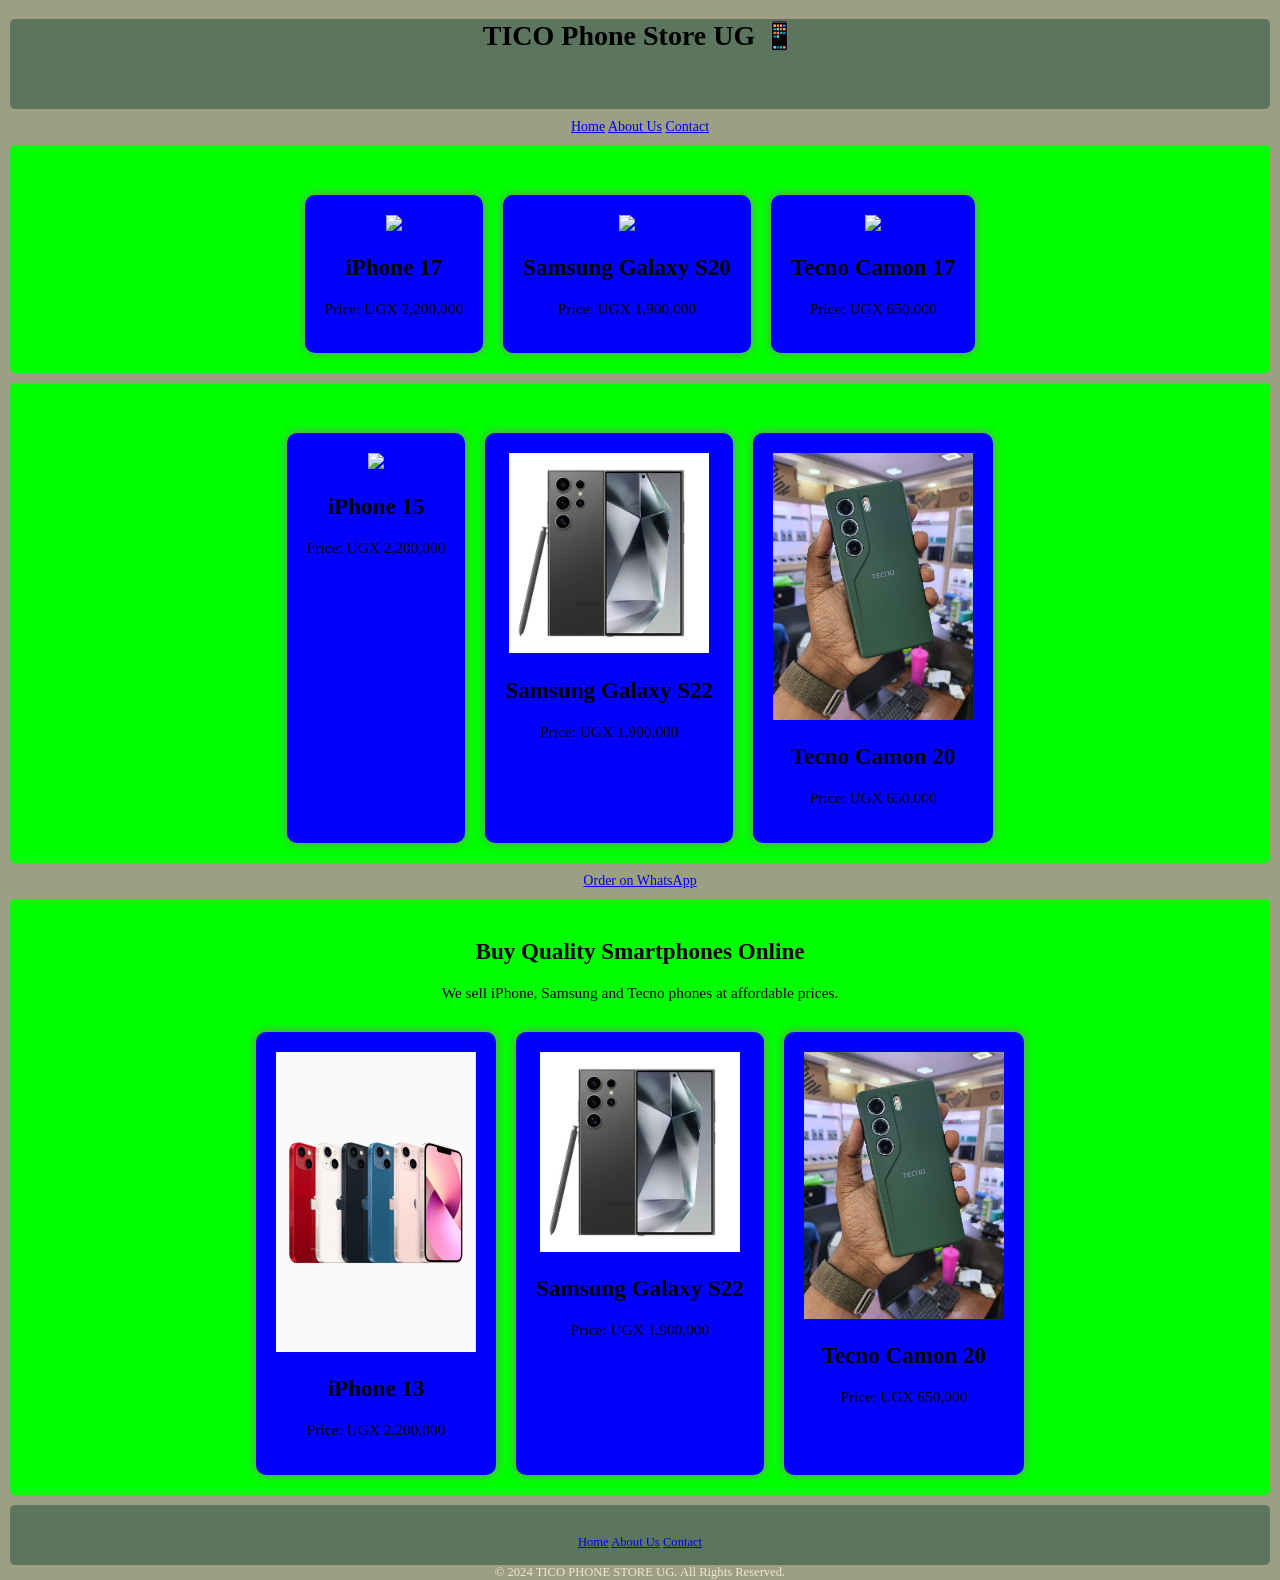
==== index.html @ aa13bdb9 "Update index.html" ====
<!DOCTYPE html>
<html>
<head>
<title>TICO Phone Store UG</title>
<link rel="stylesheet" href="style.css">
</head>

<body>

<header>
<h1>TICO Phone Store UG 📱</h1>
</header>

<div id="navbar">
<a href="index.html">Home</a>
<a href="about.html">About Us</a>
<a href="contact.html">Contact</a>
  </div>


<div class="main">
  

<section class="hero">
  


<section class="phones">

<div class="phone">
<img src="iphone.jpg">
<h2>iPhone 17</h2>
<p>Price: UGX 2,200,000</p>
</div>
<div class="phone">
<img src="sam5.jpg">

<h2>Samsung Galaxy S20</h2>
<p>Price: UGX 1,900,000</p>

</div>

<div class="phone">
<img src="tecno.jpg">
<h2>Tecno Camon 17</h2>
<p>Price: UGX 650,000</p>

</div>

</section>
  
</div>
<div class="main">
  

<section class="hero">

<section class="phones">

<div class="phone">
<img src="pin5.jpg">
<h2>iPhone 15</h2>
<p>Price: UGX 2,200,000</p>
</div>
<div class="phone">
<img src="sam.jpg">

<h2>Samsung Galaxy S22</h2>
<p>Price: UGX 1,900,000</p>

</div>

<div class="phone">
<img src="sam1.jpg">
<h2>Tecno Camon 20</h2>
<p>Price: UGX 650,000</p>

</div>

</section>
  
</div>



  
<a class="btn" href="https://wa.me/256758364442">Order on WhatsApp</a>
<div class="main">
  

<section class="hero">
  

<h2>Buy Quality Smartphones Online</h2>

<p>We sell iPhone, Samsung and Tecno phones at affordable prices.</p>

<section class="phones">

<div class="phone">
<img src="pin.jpg">
<h2>iPhone 13</h2>
<p>Price: UGX 2,200,000</p>
</div>
<div class="phone">
<img src="sam.jpg">

<h2>Samsung Galaxy S22</h2>
<p>Price: UGX 1,900,000</p>

</div>

<div class="phone">
<img src="sam1.jpg">
<h2>Tecno Camon 20</h2>
<p>Price: UGX 650,000</p>

</div>

</section>
  
</div>
</section>


<div id="footer">

<ul>

<a href="index.html">Home</a>
<a href="about.html">About Us</a>
<a href="contact.html">Contact</a>
</ul> 
&copy; 2024 TICO PHONE STORE UG. All Rights  
Reserved. 
  

</body>
</html>
---- style.css ----
body{
font-family: Arial;
background-color: #9c9f84;
  margin: 0px;
font-family: Verdana, Georgia, serif;
font-size: 14px;
text-align:center;
}

header {
background-color: #5c755e;
margin: 10px;
height: 90px;
border-radius: 5px;
}
#navbar  ul  {
padding: 5px;
list-style-type:none;
text-align: center;
background-color: #000;
margin: 10px;
border-radius: 5px; 
}
#navbar  ul  li  {
display: inline;
}

#navbar  ul  li a  {
text-decoration: none;  
font-family:Arial;
padding: .2em 1em;
color: #fff;
background-color: #000;
}

.main {
  
  background-color: #00ff00;


margin-left: 10px;
margin-right: 10px;
margin-top: 10px;
margin-bottom: 10px;
border-radius: 5px;
padding: 20px;
font-size: 110%;
}
.phones{
display:flex;
justify-content:center;
gap:20px;
margin-top:30px;
}

.phone{
background:blue;
padding:20px;
border-radius:10px;
box-shadow:0 0 10px gray;
}

.phone img{
width:200px;
}

.phone a{
display:inline-block;
margin-top:10px;
padding:10px 20px;
background:red;
color:orange;
text-decoration:none;
border-radius:5px;
}


#footer {
background-color: #5c755e;
margin: 10px;
height: 30px;
clear: both;
border-radius: 5px;
color: #efe5d0;
text-align: center;
padding: 15px;
font-size: 90%;
}
#footer  ul  {
padding: 5px;
list-style-type:none;
text-align: center; 
margin: 10px;
border-radius: 5px; 
}
#footer  ul  li  {
display: inline;
}

#footer  ul  li a  {
text-decoration: none;  
font-family:Arial;
padding: .2em 1em;
color: #efe5d0;
background-color: #5c755e;
}

#footer  ul  li a:hover  {
color: #000;
background-color: #fff;
}

footer{
margin-top:40px;
background:#000;
color:white;
padding:10px;
}
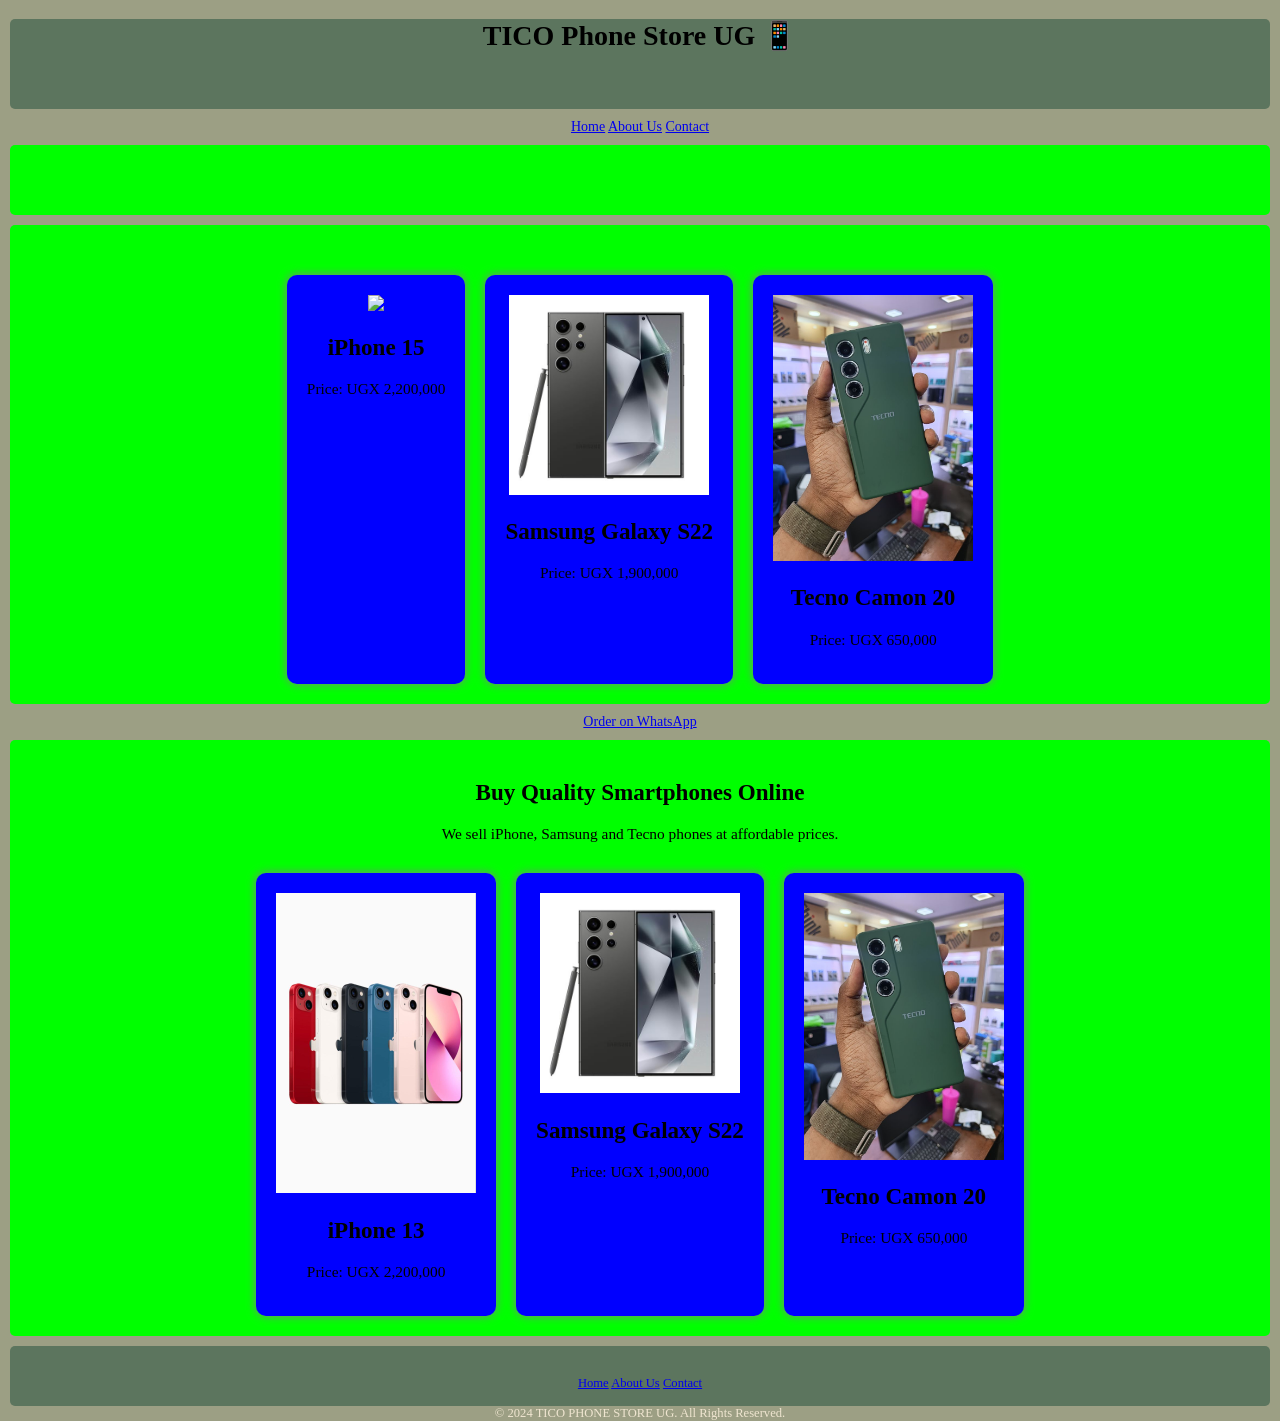
==== commit bec1553d: "Update index.html" ====
--- a/index.html
+++ b/index.html
@@ -19,31 +19,9 @@
 
 
 <div class="main">
-  
+<section class="hero">
+  <section class="phones">
 
-<section class="hero">
-  
-
-
-<section class="phones">
-
-<div class="phone">
-<img src="iphone.jpg">
-<h2>iPhone 17</h2>
-<p>Price: UGX 2,200,000</p>
-</div>
-<div class="phone">
-<img src="sam5.jpg">
-
-<h2>Samsung Galaxy S20</h2>
-<p>Price: UGX 1,900,000</p>
-
-</div>
-
-<div class="phone">
-<img src="tecno.jpg">
-<h2>Tecno Camon 17</h2>
-<p>Price: UGX 650,000</p>
 
 </div>
 
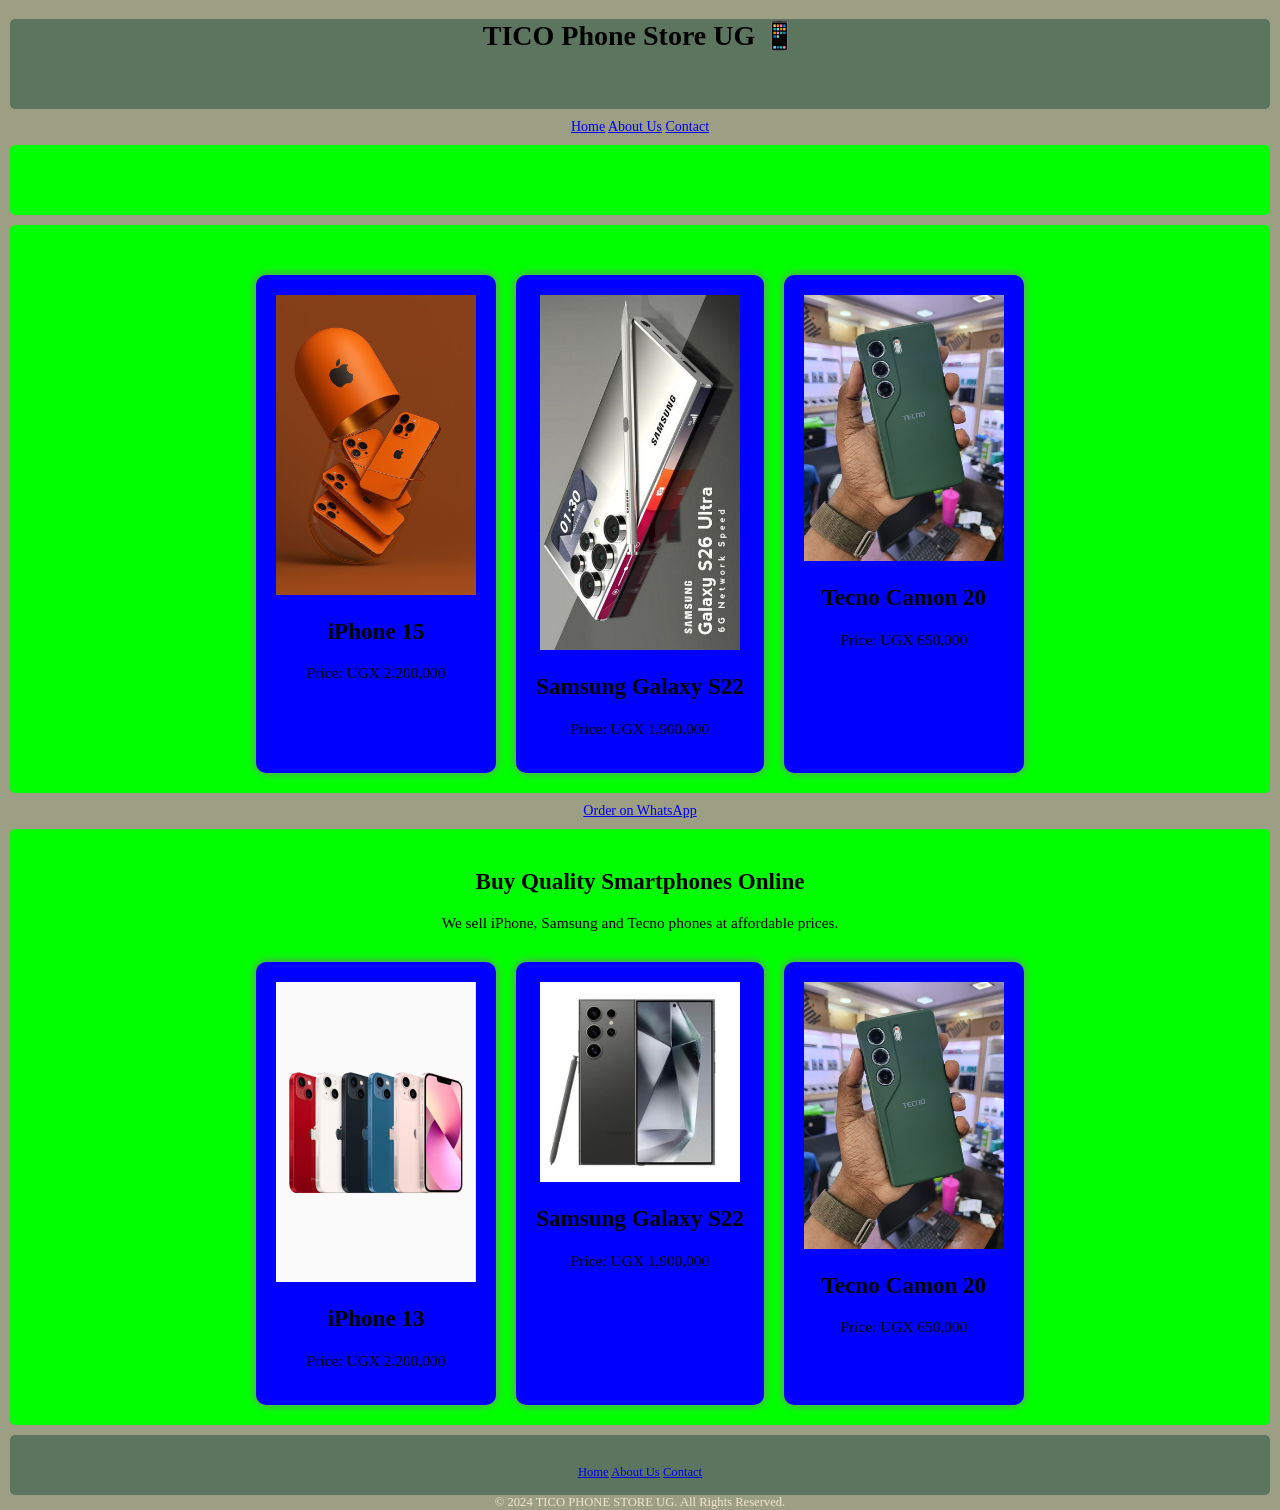
==== commit 1d07b3a4: "Update index.html" ====
--- a/index.html
+++ b/index.html
@@ -36,12 +36,12 @@
 <section class="phones">
 
 <div class="phone">
-<img src="pin5.jpg">
+<img src="phone5.jpg">
 <h2>iPhone 15</h2>
 <p>Price: UGX 2,200,000</p>
 </div>
 <div class="phone">
-<img src="sam.jpg">
+<img src="galax5.jpg">
 
 <h2>Samsung Galaxy S22</h2>
 <p>Price: UGX 1,900,000</p>
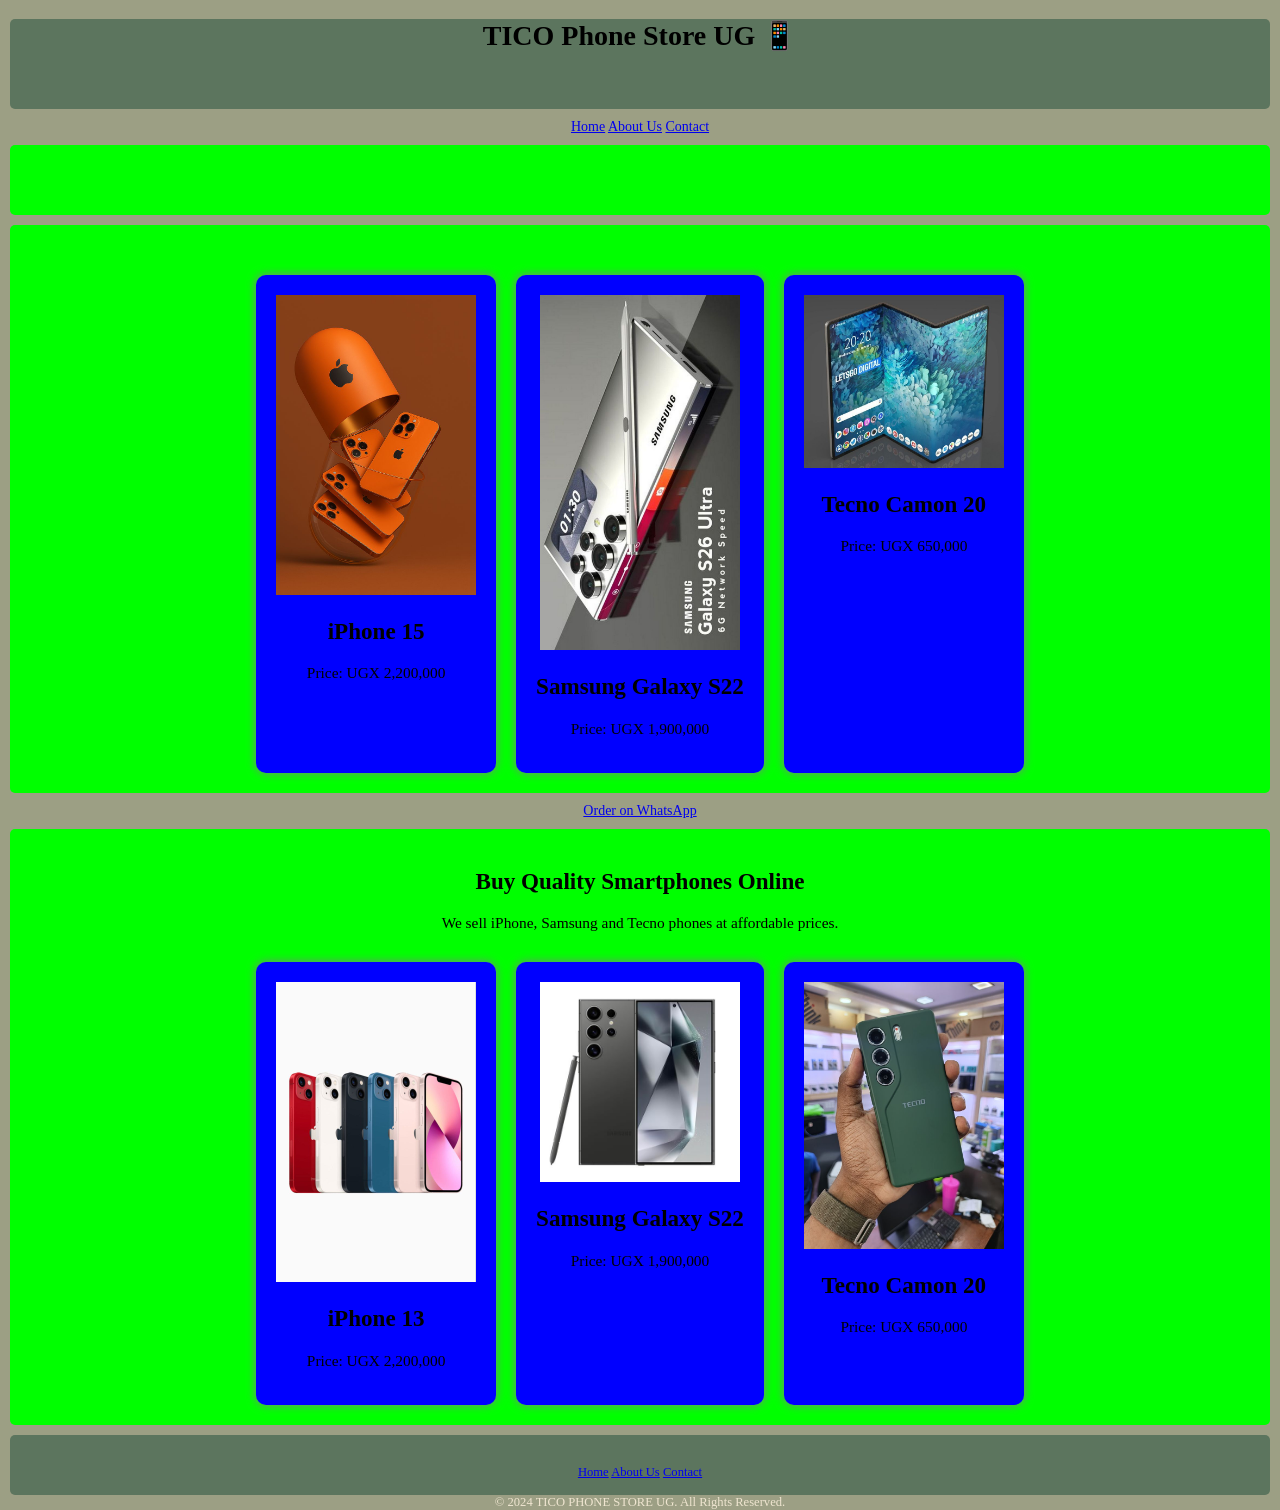
==== commit 96a1f505: "Update index.html" ====
--- a/index.html
+++ b/index.html
@@ -49,7 +49,7 @@
 </div>
 
 <div class="phone">
-<img src="sam1.jpg">
+<img src="sam6.jpg">
 <h2>Tecno Camon 20</h2>
 <p>Price: UGX 650,000</p>
 
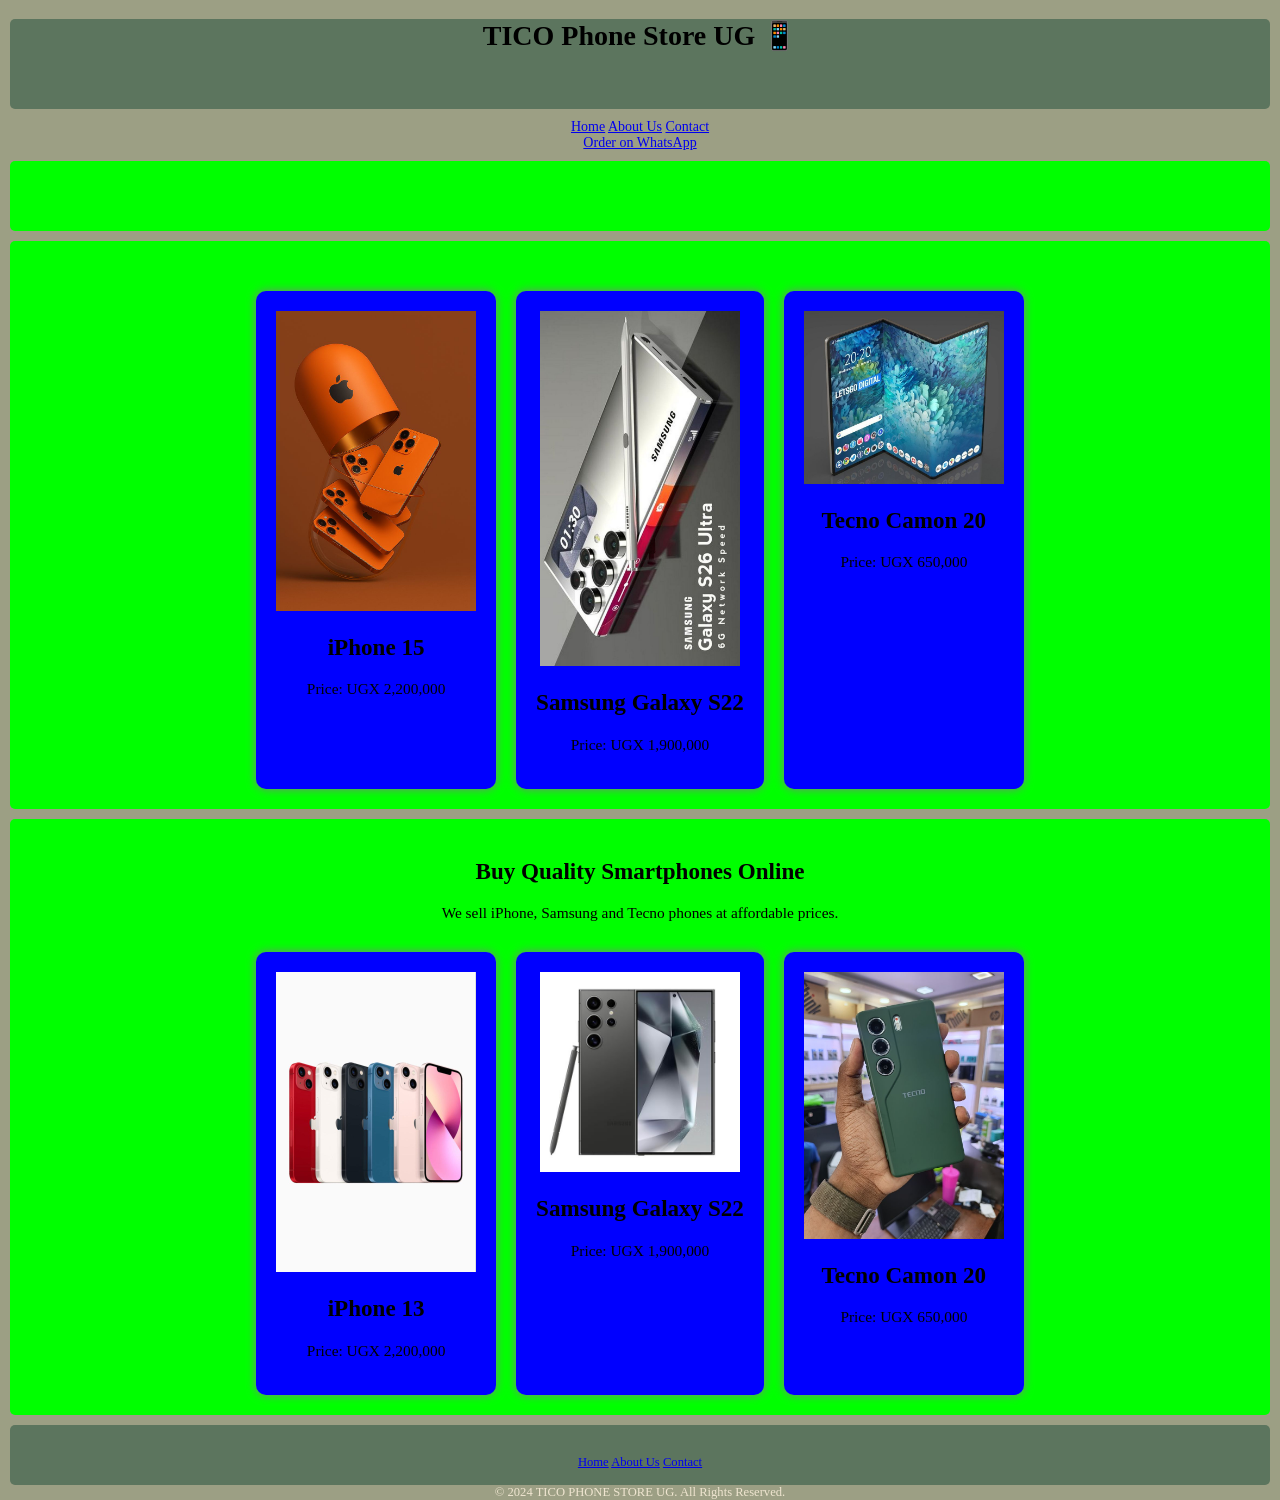
==== commit db5ef84e: "Update index.html" ====
--- a/index.html
+++ b/index.html
@@ -16,6 +16,8 @@
 <a href="about.html">About Us</a>
 <a href="contact.html">Contact</a>
   </div>
+  
+<a class="btn" href="https://wa.me/256758364442">Order on WhatsApp</a>
 
 
 <div class="main">
@@ -62,7 +64,6 @@
 
 
   
-<a class="btn" href="https://wa.me/256758364442">Order on WhatsApp</a>
 <div class="main">
   
 
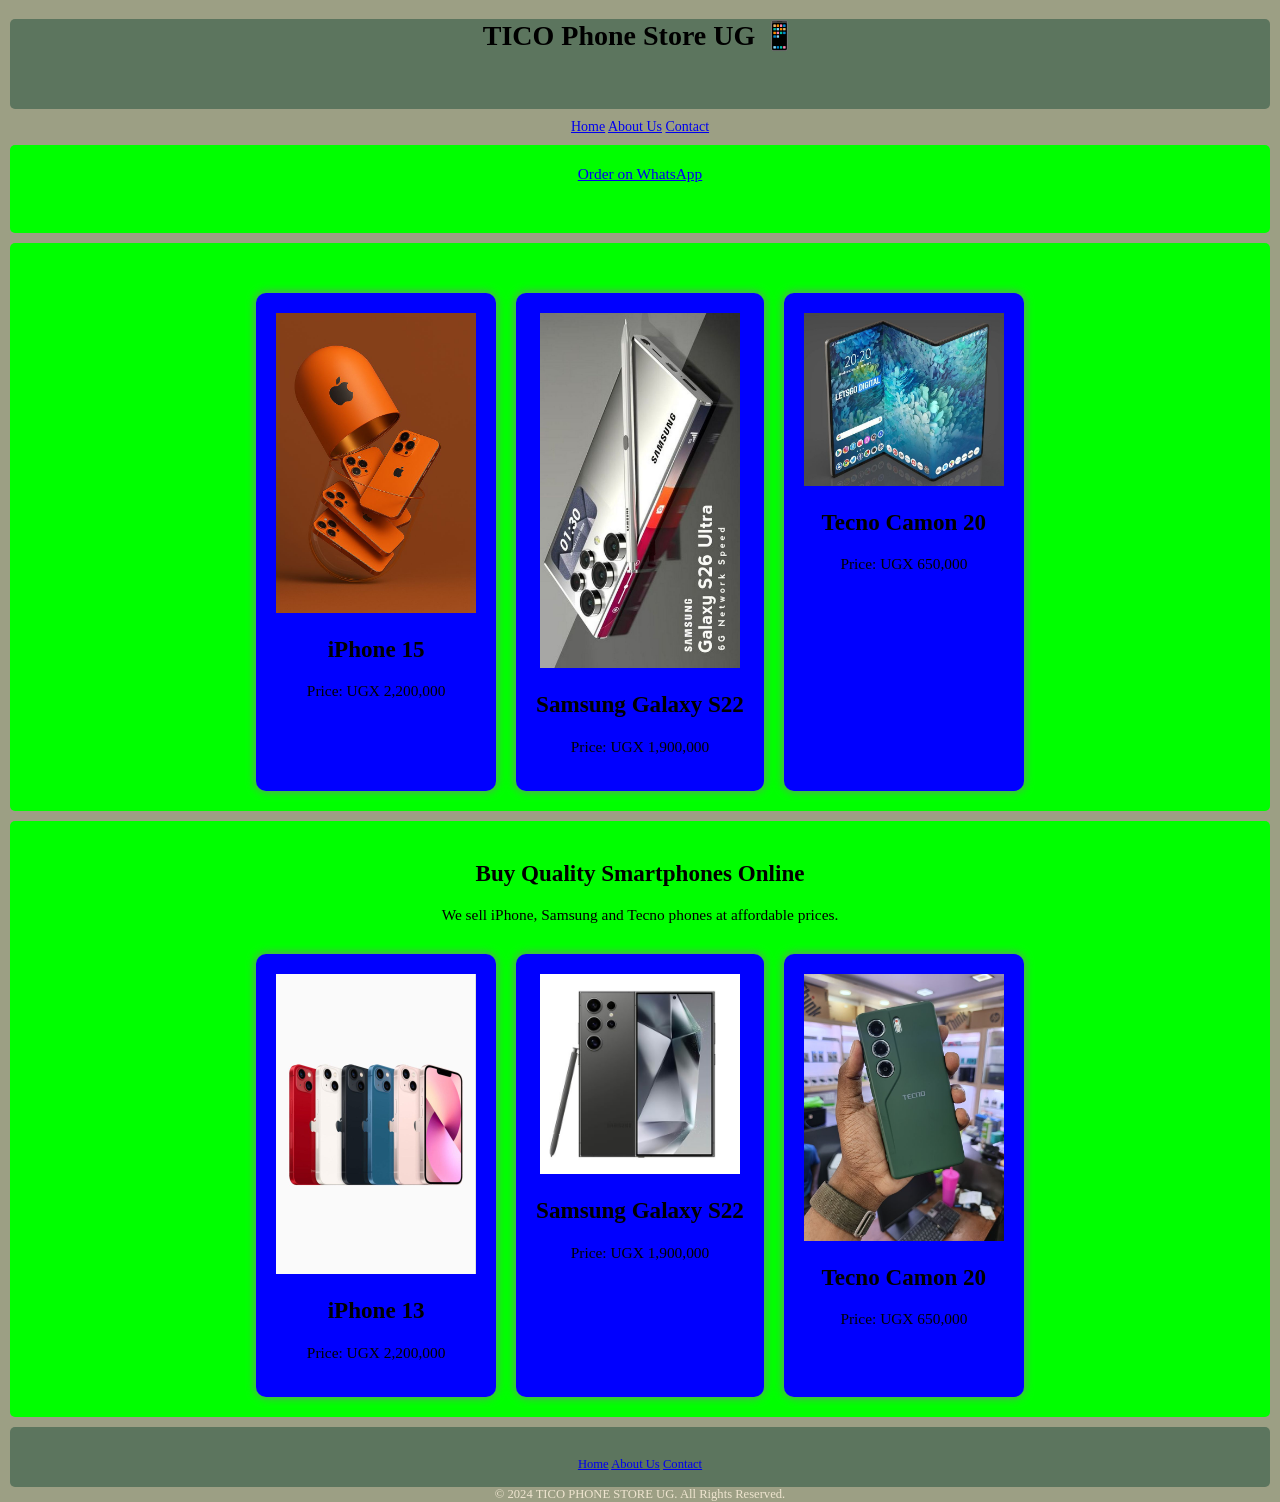
==== commit 396780c1: "Update index.html" ====
--- a/index.html
+++ b/index.html
@@ -16,11 +16,12 @@
 <a href="about.html">About Us</a>
 <a href="contact.html">Contact</a>
   </div>
-  
-<a class="btn" href="https://wa.me/256758364442">Order on WhatsApp</a>
 
 
 <div class="main">
+  
+  
+<a class="btn" href="https://wa.me/256758364442">Order on WhatsApp</a>
 <section class="hero">
   <section class="phones">
 
